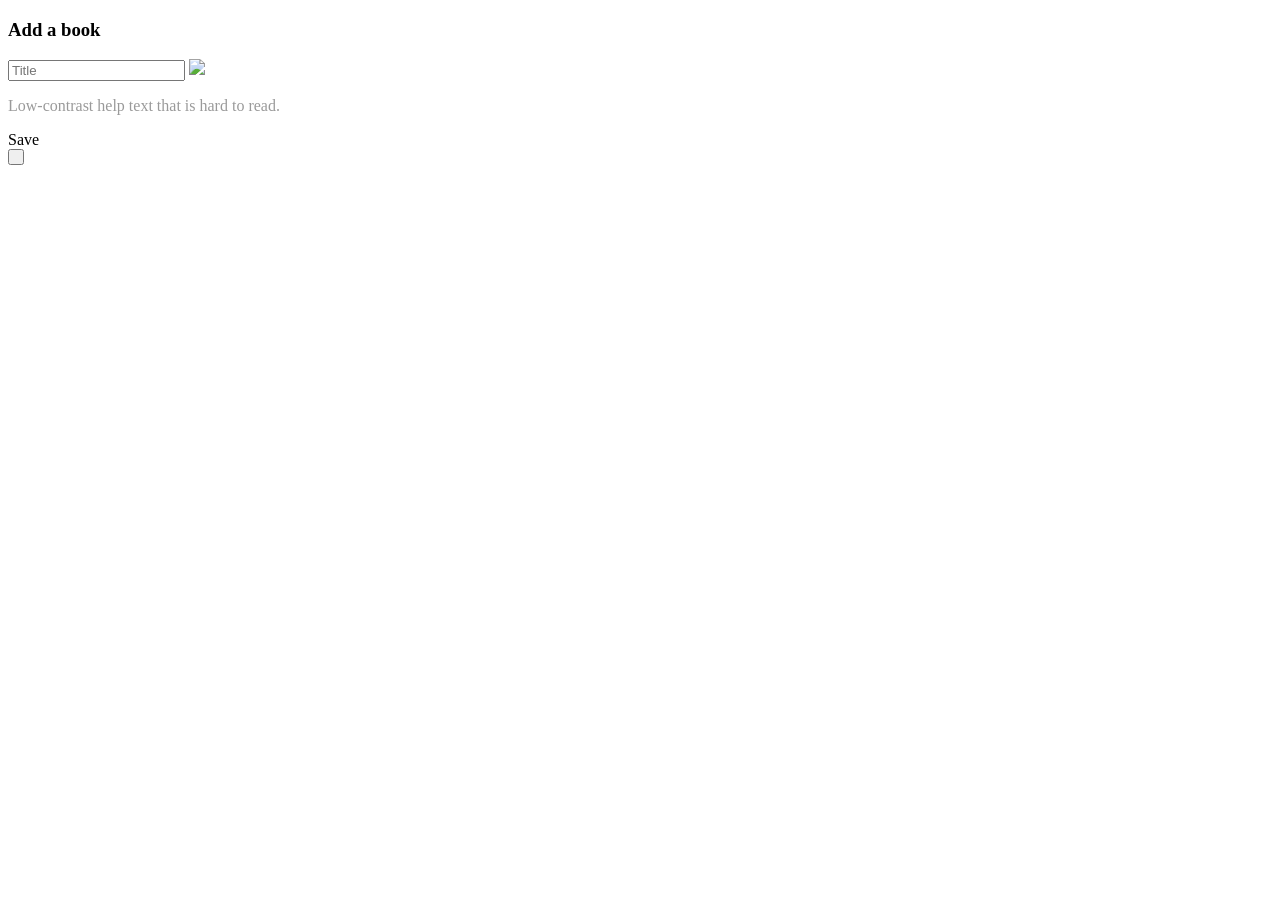
==== examples/sample-app/public/a11y-broken.html @ 5f514a01 "accessibility 0.1.0: /a11y, a11y-reviewer, a11y-contrast /a11y <url | file | components>: a one-off " ====
<!doctype html>
<!-- A deliberately broken page: fixtures for accessibility checks (each problem is listed in the README). -->
<html>
<head><meta charset="utf-8"><title>Broken on purpose</title>
<style>.faint { color: #9a9a9a; background: #ffffff; } .tiny { width: 16px; height: 16px; padding: 0; }</style>
</head>
<body>
	<h3>Add a book</h3>
	<input id="title" placeholder="Title">
	<img src="cover.png">
	<p class="faint">Low-contrast help text that is hard to read.</p>
	<div onclick="alert('saved')">Save</div>
	<button class="tiny"></button>
</body>
</html>
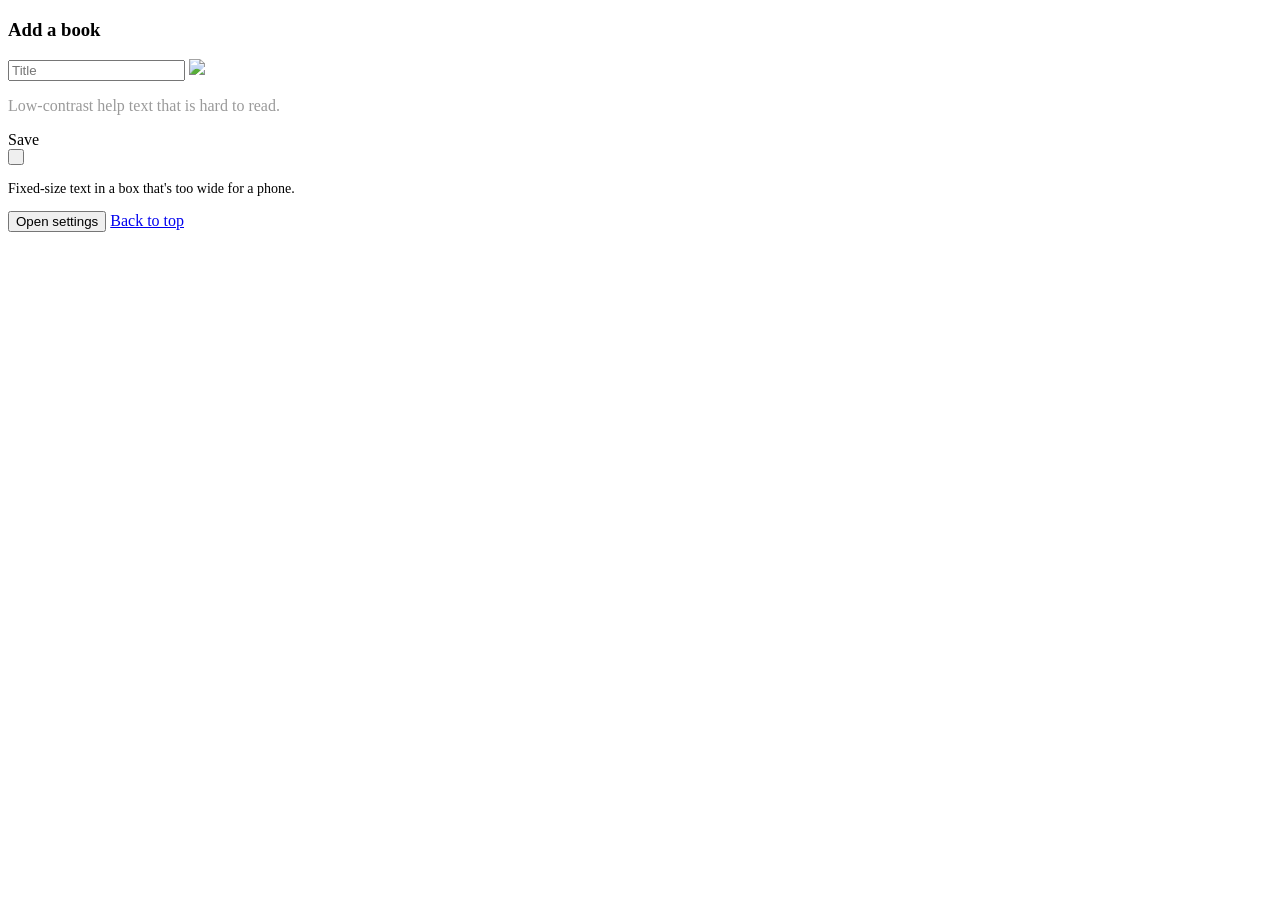
==== commit dbd4342d: "qa 1.4.0: a11y-tester agent + the plugin's own a11y helper bundle - a11y-tester writes tests/a11y/<p" ====
--- a/examples/sample-app/public/a11y-broken.html
+++ b/examples/sample-app/public/a11y-broken.html
@@ -2,7 +2,14 @@
 <!-- A deliberately broken page: fixtures for accessibility checks (each problem is listed in the README). -->
 <html>
 <head><meta charset="utf-8"><title>Broken on purpose</title>
-<style>.faint { color: #9a9a9a; background: #ffffff; } .tiny { width: 16px; height: 16px; padding: 0; }</style>
+<style>
+	.faint { color: #9a9a9a; background: #ffffff; } .tiny { width: 16px; height: 16px; padding: 0; }
+	button:focus, input:focus { outline: none; } /* no visible focus */
+	.fixed { font-size: 14px; } /* fixed px: doesn't grow with the root font size */
+	.wide { width: 900px; } /* forces sideways scrolling at 320px */
+	.modal { display: none; position: fixed; inset: 20%; background: #fff; border: 1px solid #333; padding: 1rem; }
+	.modal.open { display: block; }
+</style>
 </head>
 <body>
 	<h3>Add a book</h3>
@@ -11,5 +18,17 @@
 	<p class="faint">Low-contrast help text that is hard to read.</p>
 	<div onclick="alert('saved')">Save</div>
 	<button class="tiny"></button>
+	<p class="fixed wide">Fixed-size text in a box that's too wide for a phone.</p>
+	<button type="button" id="modal-open">Open settings</button>
+	<!-- A broken modal: focus isn't moved in or kept there, Escape does nothing, focus isn't returned. -->
+	<div class="modal" id="modal" role="dialog" aria-label="Settings">
+		<label for="setting">Setting</label> <input id="setting">
+		<button type="button" id="modal-close">Close</button>
+	</div>
+	<a href="#top">Back to top</a>
+	<script>
+		document.getElementById("modal-open").onclick = () => document.getElementById("modal").classList.add("open");
+		document.getElementById("modal-close").onclick = () => document.getElementById("modal").classList.remove("open");
+	</script>
 </body>
 </html>
